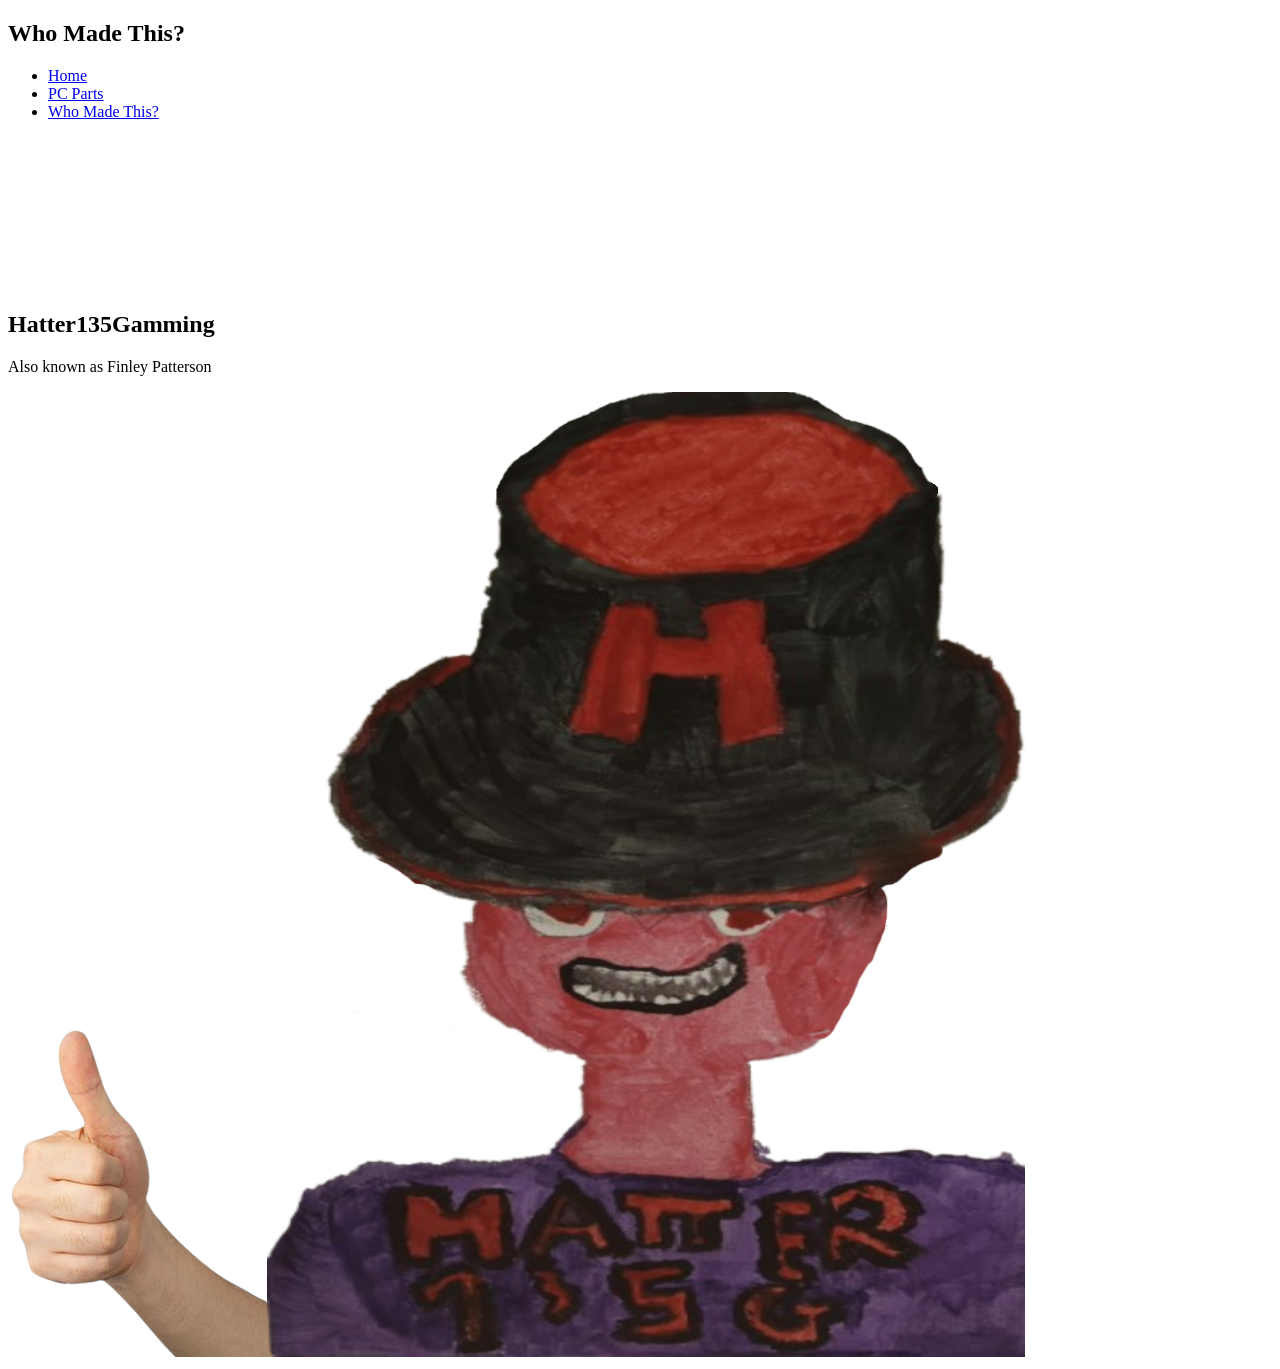
==== who made this.html @ 0c6cf5d8 "Initial commit (no large files)" ====
<!DOCTYPE html>
<html lang="en">
<head>
    <link rel="stylesheet" href="style.css">
    <meta charset="UTF-8">
    <meta name="viewport" content="width=device-width, initial-scale=1.0">
    <title>ThermalCore.com</title>
</head>
<body>
    <nav class="navbar-home">
        <h1>Who Made This?</h1>
        <ul>
            <li> <a href="index.html" class="nav-home-buttons">Home</a> </li>
            <li> <a href="parts.html" class="nav-home-buttons">PC Parts</a> </li>
            <li> <a href="who made this.html" class="nav-home-buttons">Who Made This?</a> </li>
        </ul>
    </nav>

<section class="hero">
    <video src="fire background one hour.mp4" autoplay muted playsinline class="hero-video"></video>

    <div class="hero-content-home">
        <h2>Hatter135Gamming</h2>
        <p>Also known as Finley Patterson</p>
    </div>
</section>
    <img id="Hatt" src="HattThumbsUp.png" alt="Me">




</body>
</html>
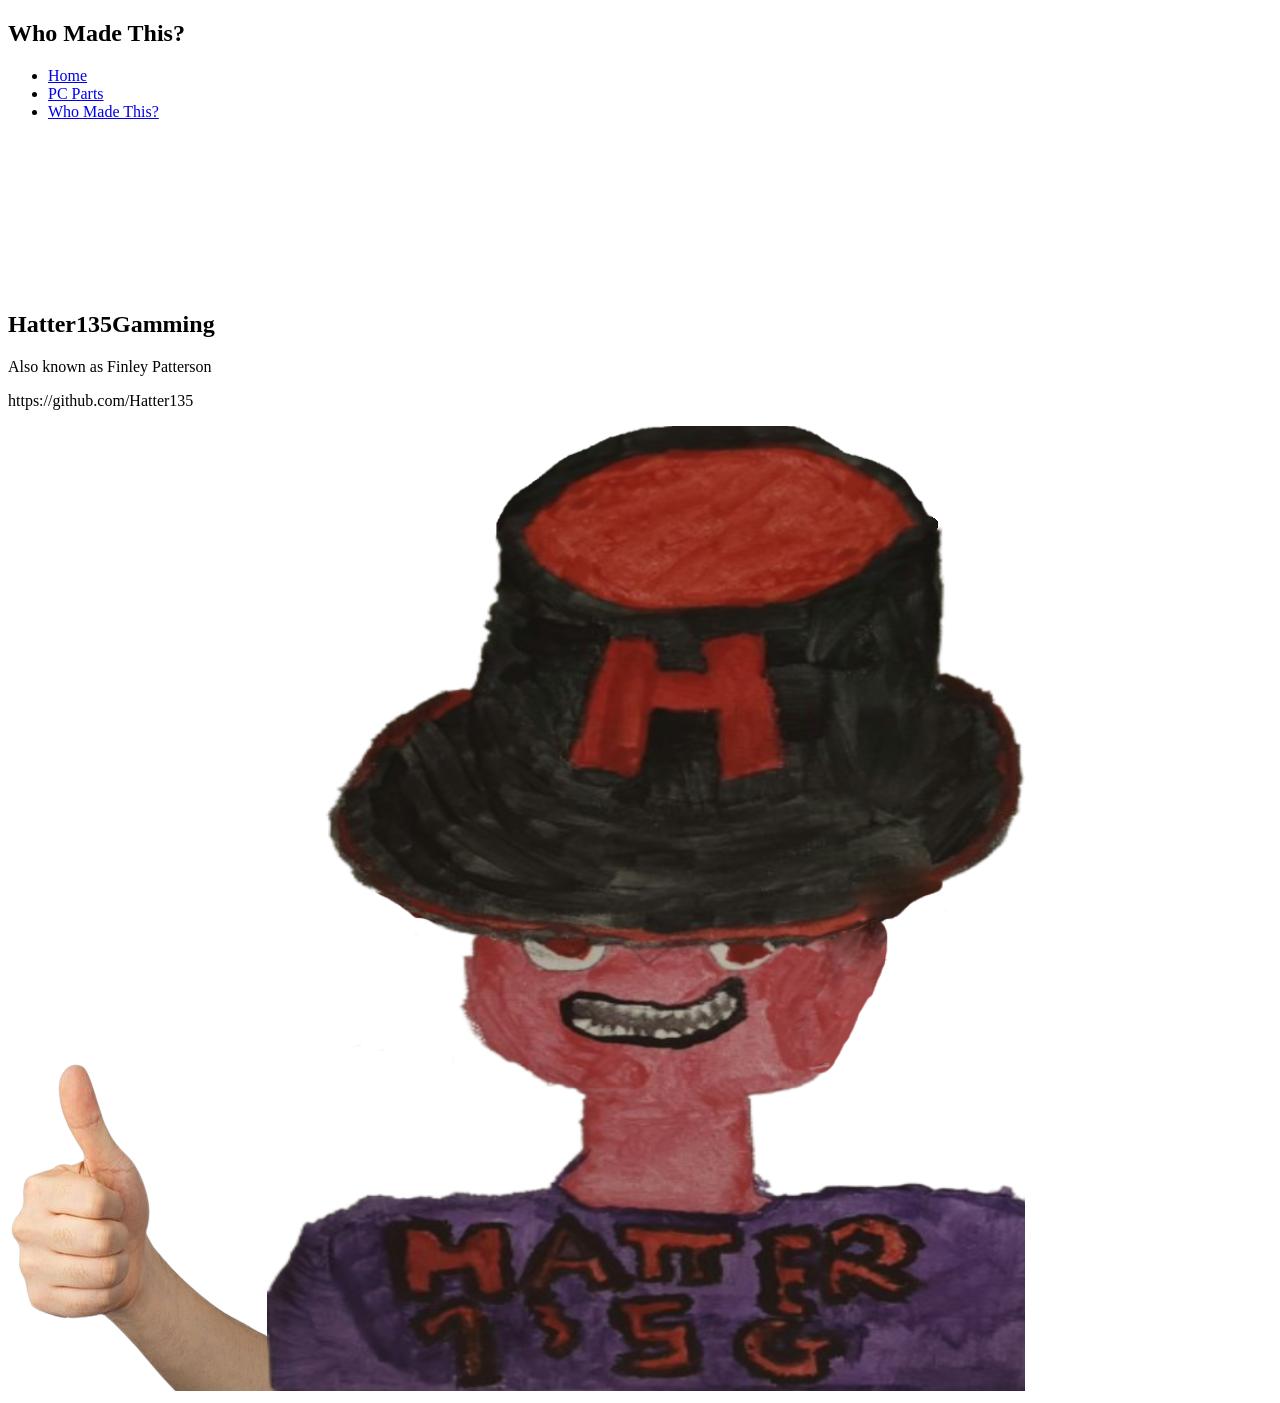
==== commit a65d0a5c: "Add GitHub link to "Who Made This?" page" ====
--- a/who made this.html
+++ b/who made this.html
@@ -22,6 +22,7 @@
     <div class="hero-content-home">
         <h2>Hatter135Gamming</h2>
         <p>Also known as Finley Patterson</p>
+        <p>https://github.com/Hatter135</p>
     </div>
 </section>
     <img id="Hatt" src="HattThumbsUp.png" alt="Me">
